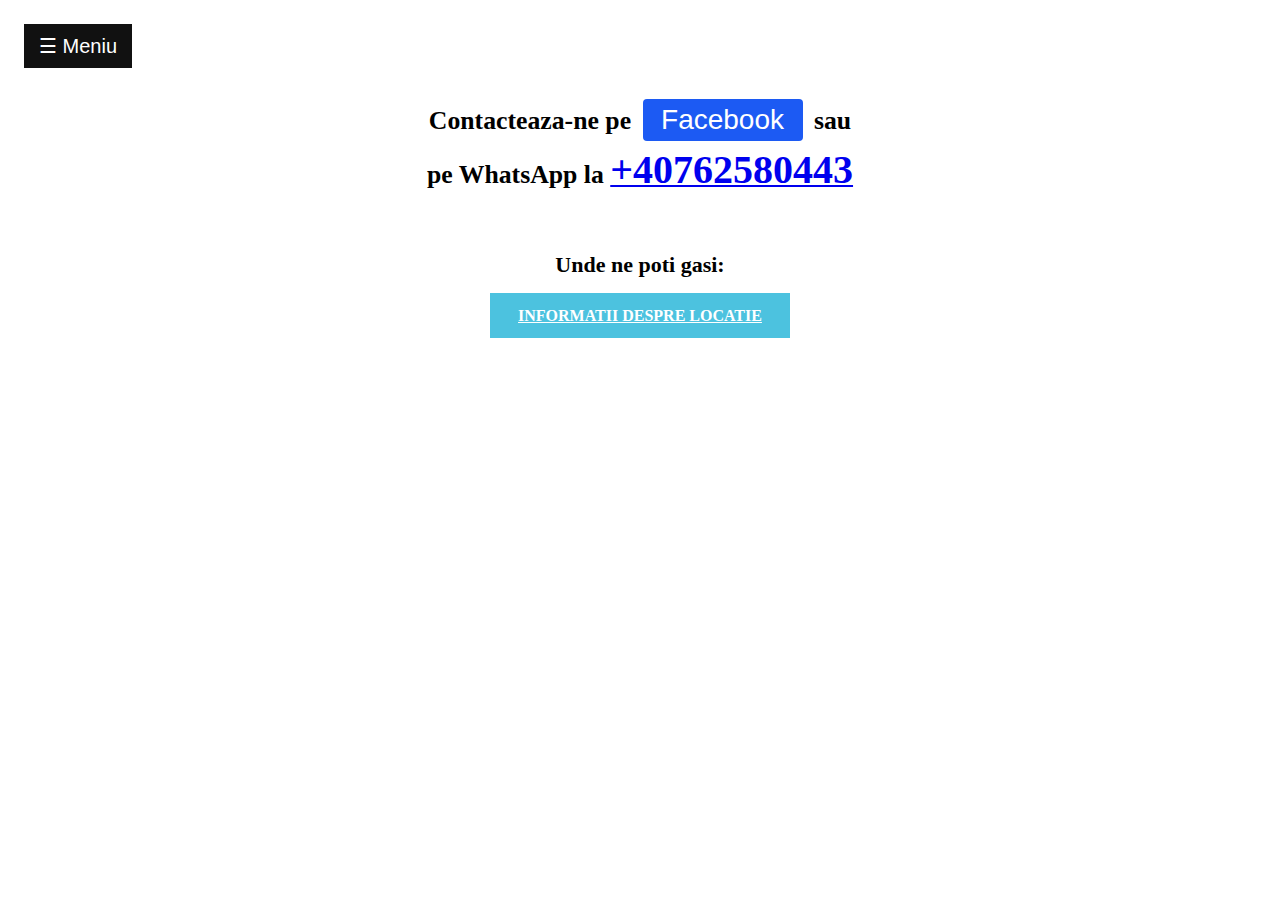
==== index.html @ 28a24fdd "Update index.html" ====
<!DOCTYPE html!>
<html>
<head>
<meta charset="utf-8">
<meta name="viewport" content="width=device-width, initial-scale=1">
<title>Alidea Moni Trans | Transport in siguranta si incredere! </title>
<link href='https://fonts.googleapis.com/css?family=Alkalami' rel='stylesheet'>
</head>
<style>
body {
  font-family: "Alkalami", sans-serif;
}

.sidebar {
  height: 100%;
  width: 0;
  position: fixed;
  z-index: 1;
  top: 0;
  left: 0;
  background-color: #111;
  overflow-x: hidden;
  transition: 0.5s;
  padding-top: 60px;
}

.sidebar a {
  padding: 8px 8px 8px 32px;
  text-decoration: none;
  font-size: 25px;
  color: #818181;
  display: block;
  transition: 0.3s;
}

.sidebar a:hover {
  color: #f1f1f1;
}

.sidebar .closebtn {
  position: absolute;
  top: 0;
  right: 25px;
  font-size: 36px;
  margin-left: 50px;
}

.openbtn {
  font-size: 20px;
  cursor: pointer;
  background-color: #111;
  color: white;
  padding: 10px 15px;
  border: none;
}

.openbtn:hover {
  background-color: #444;
}

#main {
  transition: margin-left .5s;
  padding: 16px;
}

/* On smaller screens, where height is less than 450px, change the style of the sidenav (less padding and a smaller font size) */
@media screen and (max-height: 450px) {
  .sidebar {padding-top: 15px;}
  .sidebar a {font-size: 18px;}
}
</style>

<style>
body {
  background-color: white;
}
</style>

<style>
body {
    font-family: 'Black Han Sans';font-size: 22px;
}
</style>

<style>
.btn {
  border: 2px solid black;
  background-color: white;
  color: black;
  padding: 14px 28px;
  font-size: 16px;
  cursor: pointer;
}
</style>

<style>
.button {
  border-radius: 4px;
  background-color: #1C5AF3;
  border: none;
  color: #FFFFFF;
  text-align: center;
  font-size: 28px;
  padding: 5px;
  width: 160px;
  transition: all 0.5s;
  cursor: pointer;
  margin: 5px;
}

.button span {
  cursor: pointer;
  display: inline-block;
  position: relative;
  transition: 0.5s;
}

.button span:after {
  content: '\00bb';
  position: absolute;
  opacity: 0;
  top: 0;
  right: -20px;
  transition: 0.5s;
}

.button:hover span {
  padding-right: 25px;
}

.button:hover span:after {
  opacity: 1;
  right: 0;
}
</style>

<style>
#myBtn {
  display: none;
  position: fixed;
  bottom: 20px;
  right: 30px;
  z-index: 99;
  font-size: 18px;
  border: none;
  outline: none;
  background-color: black;
  color: white;
  cursor: pointer;
  padding: 15px;
  border-radius: 4px;
}

#myBtn:hover {
  background-color: #555;
}
</style>

<style>
.big-text {
font-size: 40px;
}
</style>

<style>
.btn {
  border: none;
  color: white;
  padding: 14px 28px;
  font-size: 16px;
  cursor: pointer;
}

.success {background-color: #4CC2DF;} /* Aqua */
.success:hover {background-color: #55838E;}

</style>

<body>

<div id="mySidebar" class="sidebar">
  <a href="javascript:void(0)" class="closebtn" onclick="closeNav()">×</a>
   <img src="1Logo.png" alt="Logo" class="center" width="100%">
  <hr>
  <a href="https://alideamonitrans.github.io/Home/">Acasa</a>
  <a href="https://alideamonitrans.github.io/Contacteaza-ne/">Contacteaza-ne</a>
</div>


<div id="main">
  <button class="openbtn" onclick="openNav()">☰ Meniu</button>
  <h3 align="center"> Contacteaza-ne pe 
  <a href="https://www.facebook.com/profile.php?id=61554523032882&locale=ro_RO"><button class="button"><span>Facebook</span></button></a>
sau <br>pe WhatsApp la <a class="single" href="https://api.whatsapp.com/send/?phone=40762580443&text&type=phone_number&app_absent=0"><span class="big-text">+40762580443</span></a>
   <br>
   <br>
   <h4 align="center">Unde ne poti gasi:</h4>
   <h1 align="center"><a href="https://www.google.com/maps/place/Sighișoara/@46.2164125,24.7789908,13z/data=!4m15!1m8!3m7!1s0x474b74f2e6637e5b:0x7b12e0094163247f!2sSighișoara!3b1!8m2!3d46.2197025!4d24.7963878!16zL20vMHA4Ymo!3m5!1s0x474b74f2e6637e5b:0x7b12e0094163247f!8m2!3d46.2197025!4d24.7963878!16zL20vMHA4Ymo?entry=ttu"<button class="btn success">INFORMATII DESPRE LOCATIE</button></a></h1>
</div>

<script>
function openNav() {
  document.getElementById("mySidebar").style.width = "250px";
  document.getElementById("main").style.marginLeft = "250px";
}

function closeNav() {
  document.getElementById("mySidebar").style.width = "0";
  document.getElementById("main").style.marginLeft= "0";
}
</script>

<script>
// Get the button
let mybutton = document.getElementById("myBtn");

// When the user scrolls down 20px from the top of the document, show the button
window.onscroll = function() {scrollFunction()};

function scrollFunction() {
  if (document.body.scrollTop > 20 || document.documentElement.scrollTop > 20) {
    mybutton.style.display = "block";
  } else {
    mybutton.style.display = "none";
  }
}

// When the user clicks on the button, scroll to the top of the document
function topFunction() {
  document.body.scrollTop = 0;
  document.documentElement.scrollTop = 0;
}
</script>


</body>
</html>
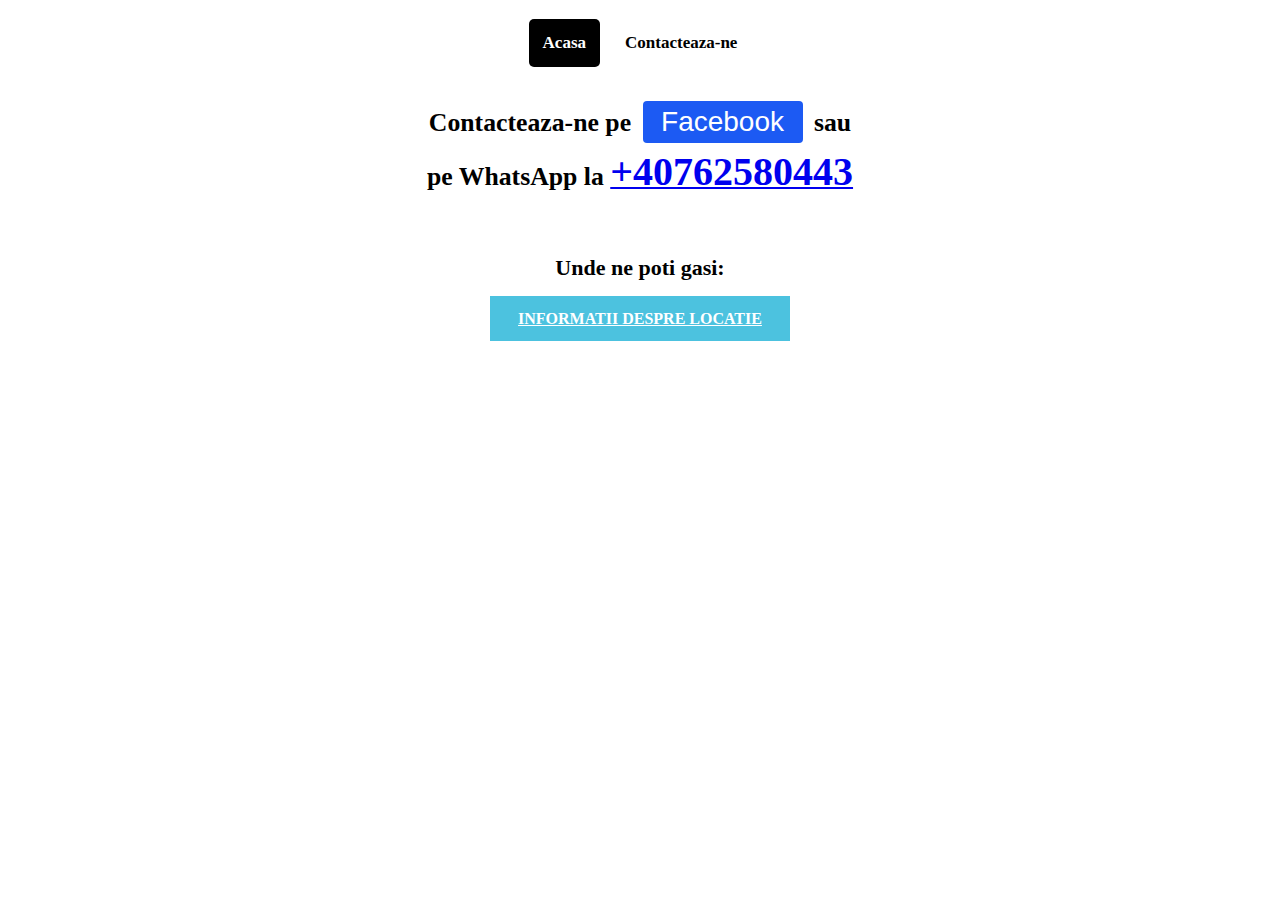
==== commit 863d066e: "Update index.html" ====
--- a/index.html
+++ b/index.html
@@ -3,70 +3,44 @@
 <head>
 <meta charset="utf-8">
 <meta name="viewport" content="width=device-width, initial-scale=1">
-<title>Alidea Moni Trans | Transport in siguranta si incredere! </title>
+<title>Alidea-Moni-Trans | Contacteaza-ne!! </title>
 <link href='https://fonts.googleapis.com/css?family=Alkalami' rel='stylesheet'>
 </head>
 <style>
-body {
-  font-family: "Alkalami", sans-serif;
-}
-
-.sidebar {
-  height: 100%;
-  width: 0;
-  position: fixed;
-  z-index: 1;
-  top: 0;
-  left: 0;
-  background-color: #111;
-  overflow-x: hidden;
-  transition: 0.5s;
-  padding-top: 60px;
-}
-
-.sidebar a {
-  padding: 8px 8px 8px 32px;
-  text-decoration: none;
-  font-size: 25px;
-  color: #818181;
-  display: block;
-  transition: 0.3s;
-}
-
-.sidebar a:hover {
-  color: #f1f1f1;
-}
-
-.sidebar .closebtn {
-  position: absolute;
-  top: 0;
-  right: 25px;
-  font-size: 36px;
-  margin-left: 50px;
-}
-
-.openbtn {
-  font-size: 20px;
-  cursor: pointer;
-  background-color: #111;
-  color: white;
-  padding: 10px 15px;
-  border: none;
-}
-
-.openbtn:hover {
-  background-color: #444;
-}
-
-#main {
-  transition: margin-left .5s;
-  padding: 16px;
-}
-
-/* On smaller screens, where height is less than 450px, change the style of the sidenav (less padding and a smaller font size) */
-@media screen and (max-height: 450px) {
-  .sidebar {padding-top: 15px;}
-  .sidebar a {font-size: 18px;}
+  body {
+    font-family: Alkalami, Helvetica, sans-serif;
+  }
+  
+  .pill-nav a {
+    display: inline-block;
+    color: black;
+    text-align: center;
+    padding: 14px;
+    text-decoration: none;
+    font-size: 17px;
+    border-radius: 5px;
+  }
+  
+  .pill-nav a:hover {
+    background-color: #ddd;
+    color: black;
+  }
+  
+  .pill-nav a.active {
+    background-color: rgb(0, 0, 0);
+    color: white;
+  }
+  </style>
+
+<style>
+body {
+  background-color: white;
+}
+</style>
+
+<style>
+body {
+    font-family: 'Black Han Sans';font-size: 22px;
 }
 </style>
 
@@ -178,17 +152,14 @@
 
 <body>
 
-<div id="mySidebar" class="sidebar">
-  <a href="javascript:void(0)" class="closebtn" onclick="closeNav()">×</a>
-   <img src="1Logo.png" alt="Logo" class="center" width="100%">
-  <hr>
-  <a href="https://alideamonitrans.github.io/Home/">Acasa</a>
-  <a href="https://alideamonitrans.github.io/Contacteaza-ne/">Contacteaza-ne</a>
-</div>
+  <div class="pill-nav">
+    <h1 align="center"><b><a class="active" href="https://alideamonitrans.github.io/Home/">Acasa</a>
+    <a href="https://alideamonitrans.github.io/Contacteaza-ne/">Contacteaza-ne</a></h1></b>
+  
+  </div>
 
 
 <div id="main">
-  <button class="openbtn" onclick="openNav()">☰ Meniu</button>
   <h3 align="center"> Contacteaza-ne pe 
   <a href="https://www.facebook.com/profile.php?id=61554523032882&locale=ro_RO"><button class="button"><span>Facebook</span></button></a>
 sau <br>pe WhatsApp la <a class="single" href="https://api.whatsapp.com/send/?phone=40762580443&text&type=phone_number&app_absent=0"><span class="big-text">+40762580443</span></a>
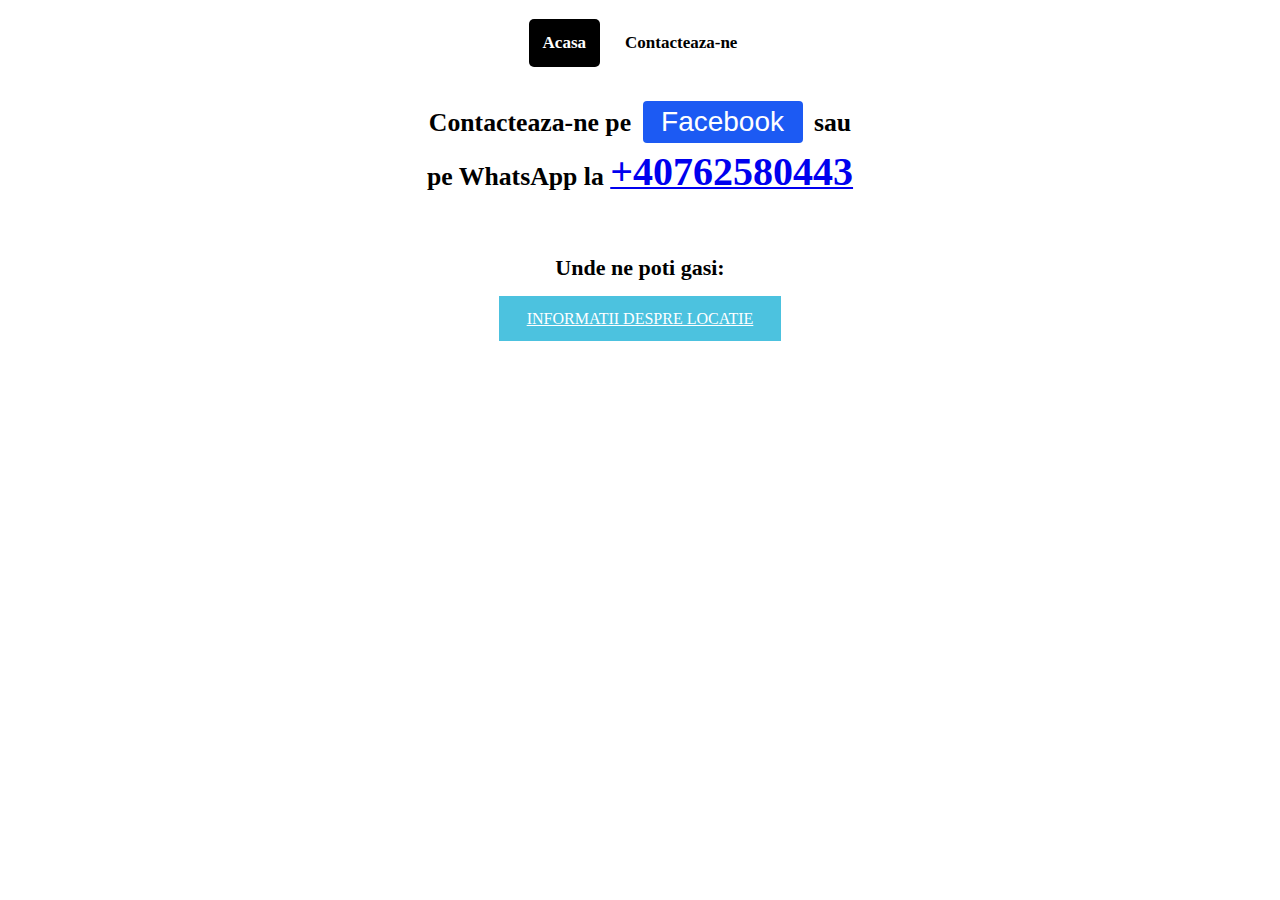
==== commit e9135c36: "Update index.html" ====
--- a/index.html
+++ b/index.html
@@ -166,7 +166,7 @@
    <br>
    <br>
    <h4 align="center">Unde ne poti gasi:</h4>
-   <h1 align="center"><a href="https://www.google.com/maps/place/Sighișoara/@46.2164125,24.7789908,13z/data=!4m15!1m8!3m7!1s0x474b74f2e6637e5b:0x7b12e0094163247f!2sSighișoara!3b1!8m2!3d46.2197025!4d24.7963878!16zL20vMHA4Ymo!3m5!1s0x474b74f2e6637e5b:0x7b12e0094163247f!8m2!3d46.2197025!4d24.7963878!16zL20vMHA4Ymo?entry=ttu"<button class="btn success">INFORMATII DESPRE LOCATIE</button></a></h1>
+   <center><a href="https://www.google.com/maps/place/Sighișoara/@46.2164125,24.7789908,13z/data=!4m15!1m8!3m7!1s0x474b74f2e6637e5b:0x7b12e0094163247f!2sSighișoara!3b1!8m2!3d46.2197025!4d24.7963878!16zL20vMHA4Ymo!3m5!1s0x474b74f2e6637e5b:0x7b12e0094163247f!8m2!3d46.2197025!4d24.7963878!16zL20vMHA4Ymo?entry=ttu"<button class="btn success">INFORMATII DESPRE LOCATIE</button></a></center>
 </div>
 
 <script>
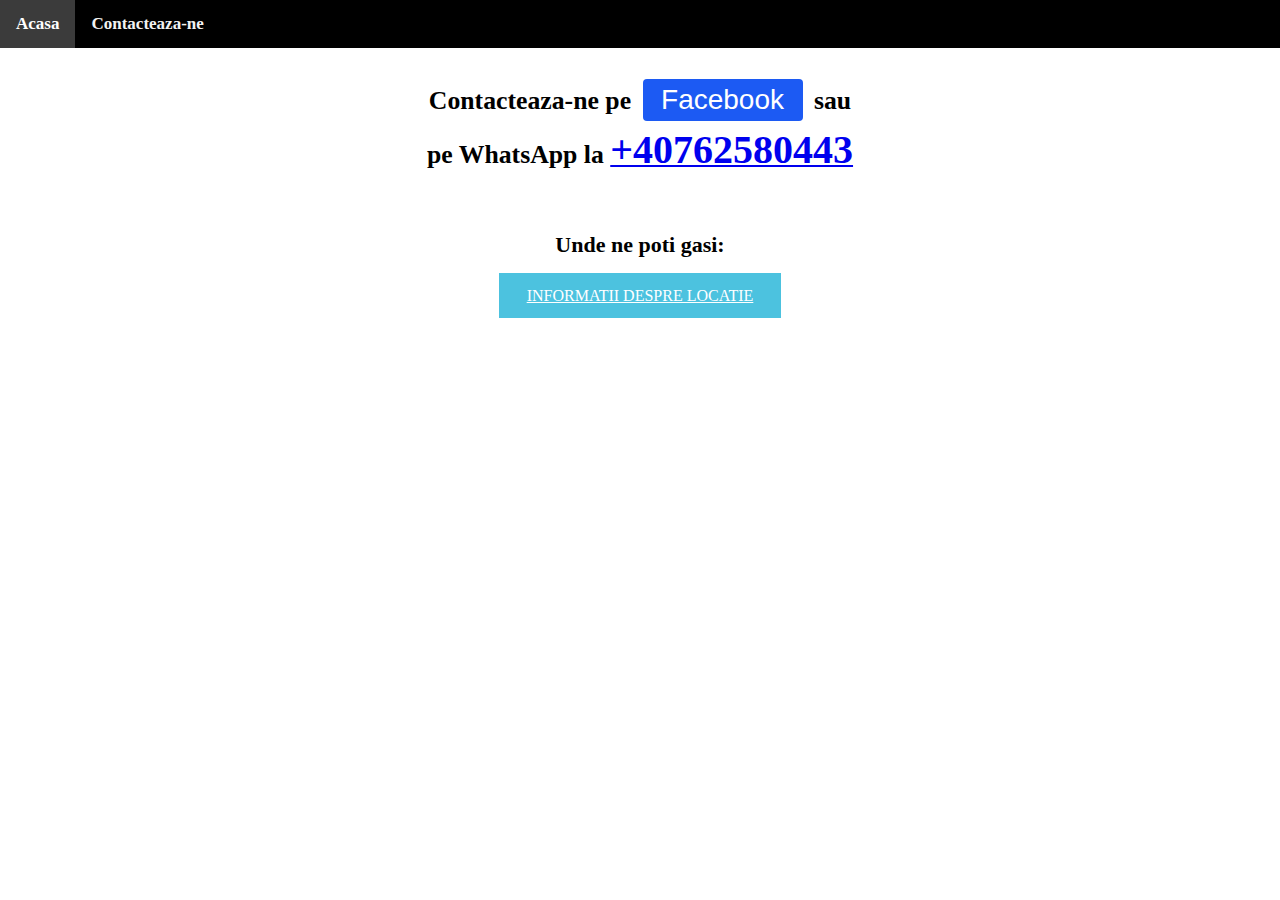
==== commit 567a9071: "Update index.html" ====
--- a/index.html
+++ b/index.html
@@ -8,30 +8,35 @@
 </head>
 <style>
   body {
-    font-family: Alkalami, Helvetica, sans-serif;
-  }
-  
-  .pill-nav a {
-    display: inline-block;
-    color: black;
+    margin: 0;
+    font-family: Arial, Helvetica, sans-serif;
+  }
+  
+  .topnav {
+    overflow: hidden;
+    background-color: #000000;
+  }
+  
+  .topnav a {
+    float: left;
+    color: #f2f2f2;
     text-align: center;
-    padding: 14px;
+    padding: 14px 16px;
     text-decoration: none;
     font-size: 17px;
-    border-radius: 5px;
-  }
-  
-  .pill-nav a:hover {
+  }
+  
+  .topnav a:hover {
     background-color: #ddd;
     color: black;
   }
   
-  .pill-nav a.active {
-    background-color: rgb(0, 0, 0);
+  .topnav a.active {
+    background-color: #3b3b3b;
     color: white;
   }
   </style>
-
+  
 <style>
 body {
   background-color: white;
@@ -152,10 +157,9 @@
 
 <body>
 
-  <div class="pill-nav">
-    <h1 align="center"><b><a class="active" href="https://alideamonitrans.github.io/Home/">Acasa</a>
-    <a href="https://alideamonitrans.github.io/Contacteaza-ne/">Contacteaza-ne</a></h1></b>
-  
+  <div class="topnav">
+    <center><a class="active" href="https://alideamonitrans.github.io/Home/"><b>Acasa</a>
+    <a href="https://alideamonitrans.github.io/Contacteaza-ne/">Contacteaza-ne</b></a></center>
   </div>
 
 
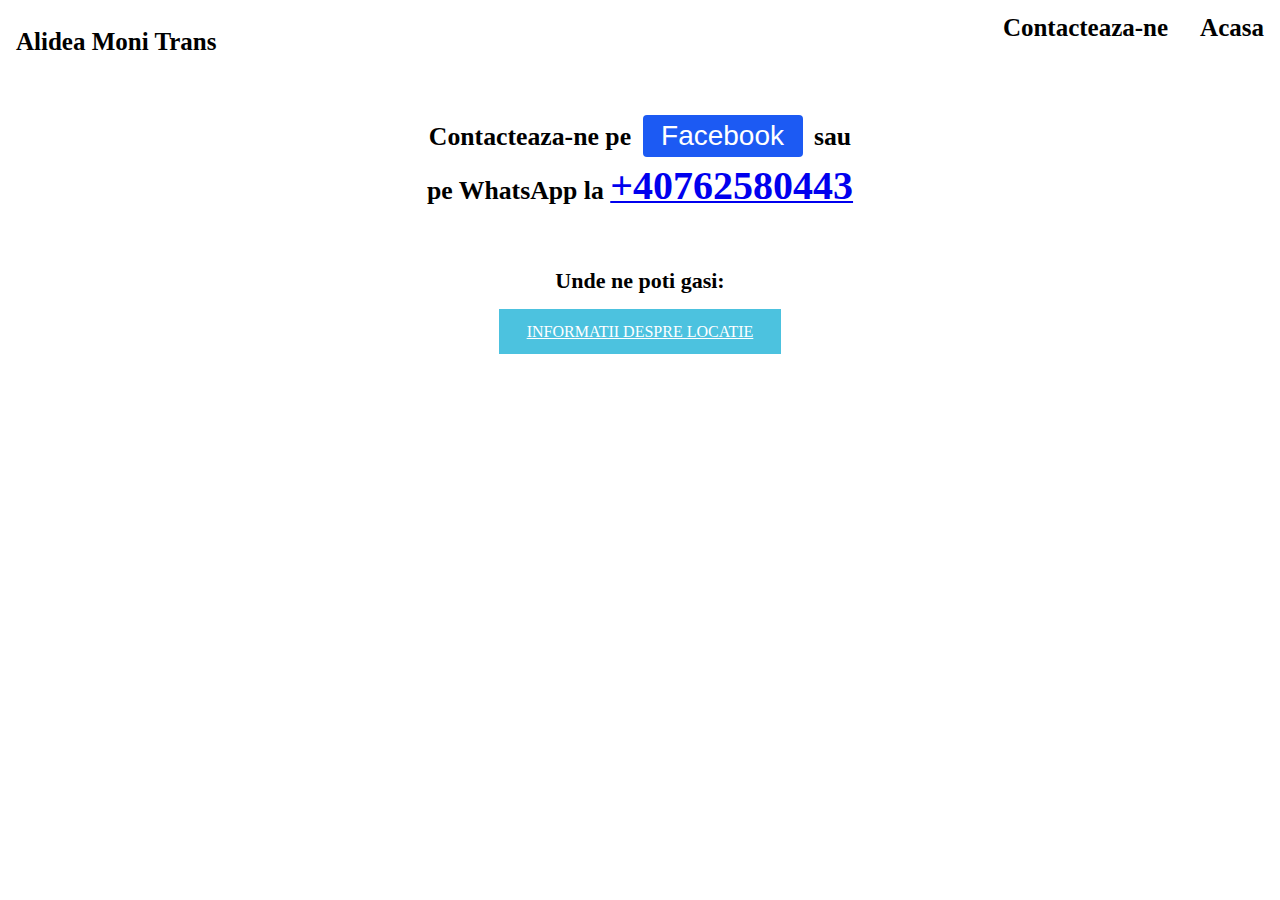
==== commit 201ee284: "Update index.html" ====
--- a/index.html
+++ b/index.html
@@ -9,31 +9,40 @@
 <style>
   body {
     margin: 0;
-    font-family: Arial, Helvetica, sans-serif;
+    font-family: Alkalami, Helvetica, sans-serif;
   }
   
   .topnav {
     overflow: hidden;
-    background-color: #000000;
+    background-color: #ffffff;
   }
   
   .topnav a {
-    float: left;
-    color: #f2f2f2;
+    float: right;
+    color: #000000;
     text-align: center;
     padding: 14px 16px;
     text-decoration: none;
-    font-size: 17px;
-  }
-  
+    font-size: 25px;
+  }
+  
+  .AlideaMTrans {
+    float: left;
+    color: rgb(0, 0, 0);
+    text-align: center;
+    padding: 14px 0px;
+    text-decoration: none;
+    font-size: 30px
+  }
+
   .topnav a:hover {
     background-color: #ddd;
-    color: black;
+    color: rgb(0, 0, 0);
   }
   
   .topnav a.active {
-    background-color: #3b3b3b;
-    color: white;
+    background-color: #ffffff;
+    color: rgb(0, 0, 0);
   }
   </style>
   
@@ -155,12 +164,11 @@
 
 </style>
 
-<body>
-
-  <div class="topnav">
-    <center><a class="active" href="https://alideamonitrans.github.io/Home/"><b>Acasa</a>
-    <a href="https://alideamonitrans.github.io/Contacteaza-ne/">Contacteaza-ne</b></a></center>
-  </div>
+<div class="topnav">
+  <div class="AlideaMTrans"><a class=""active" href="https://alideamonitrans.github.io/Home/"><b>Alidea Moni Trans</b></a></div>
+  <center><a class="active" href="https://alideamonitrans.github.io/Home/"><b>Acasa</a>
+  <a href="https://alideamonitrans.github.io/Contacteaza-ne/">Contacteaza-ne</b></a></center>
+</div>
 
 
 <div id="main">
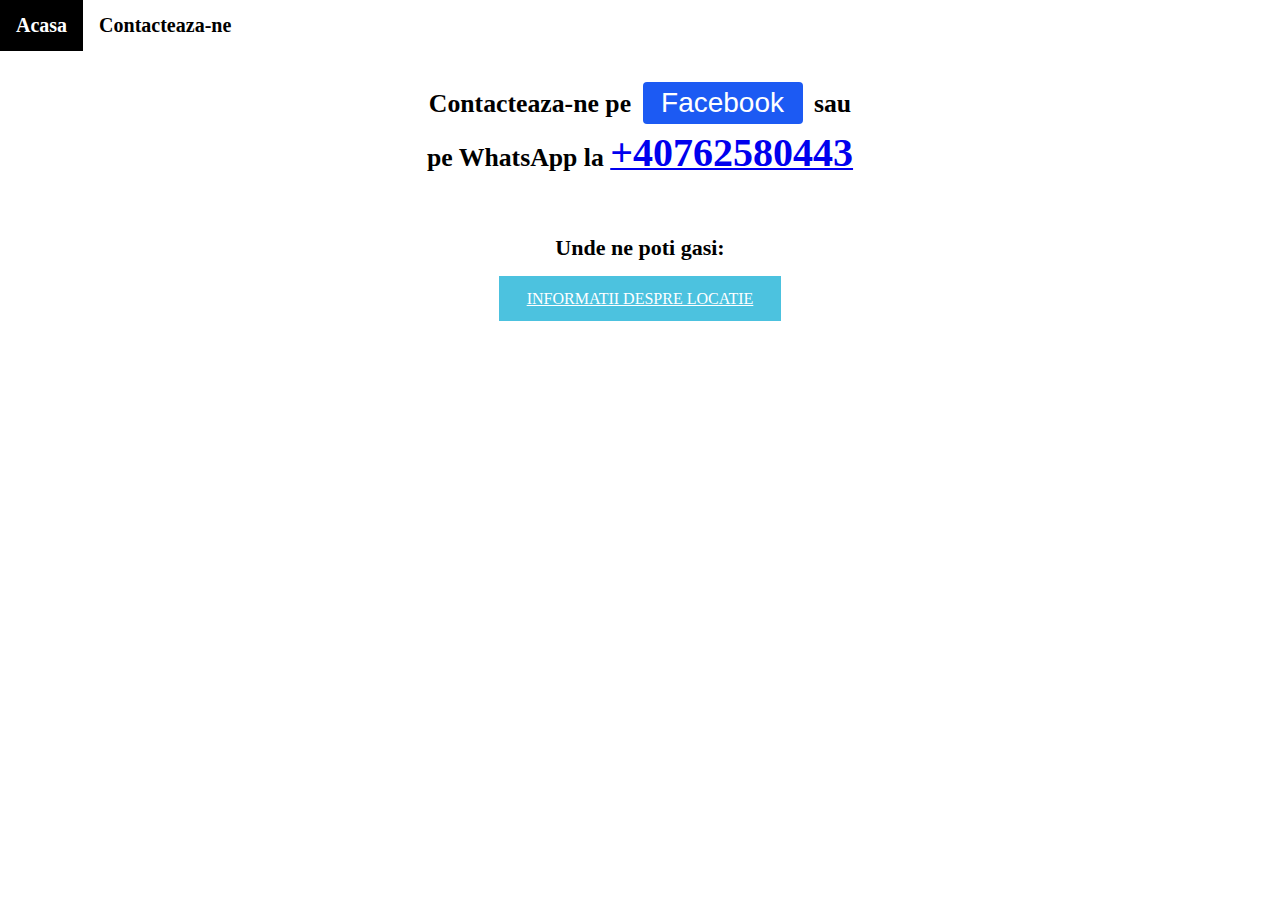
==== commit 2582976c: "Update index.html" ====
--- a/index.html
+++ b/index.html
@@ -9,7 +9,7 @@
 <style>
   body {
     margin: 0;
-    font-family: Alkalami, Helvetica, sans-serif;
+    font-family: Arial, Helvetica, sans-serif;
   }
   
   .topnav {
@@ -18,31 +18,22 @@
   }
   
   .topnav a {
-    float: right;
+    float: left;
     color: #000000;
     text-align: center;
     padding: 14px 16px;
     text-decoration: none;
-    font-size: 25px;
-  }
-  
-  .AlideaMTrans {
-    float: left;
-    color: rgb(0, 0, 0);
-    text-align: center;
-    padding: 14px 0px;
-    text-decoration: none;
-    font-size: 30px
-  }
-
+    font-size: 20px;
+  }
+  
   .topnav a:hover {
     background-color: #ddd;
-    color: rgb(0, 0, 0);
+    color: rgb(85, 85, 85);
   }
   
   .topnav a.active {
-    background-color: #ffffff;
-    color: rgb(0, 0, 0);
+    background-color: #000000;
+    color: rgb(255, 255, 255);
   }
   </style>
   
@@ -165,7 +156,6 @@
 </style>
 
 <div class="topnav">
-  <div class="AlideaMTrans"><a class=""active" href="https://alideamonitrans.github.io/Home/"><b>Alidea Moni Trans</b></a></div>
   <center><a class="active" href="https://alideamonitrans.github.io/Home/"><b>Acasa</a>
   <a href="https://alideamonitrans.github.io/Contacteaza-ne/">Contacteaza-ne</b></a></center>
 </div>
